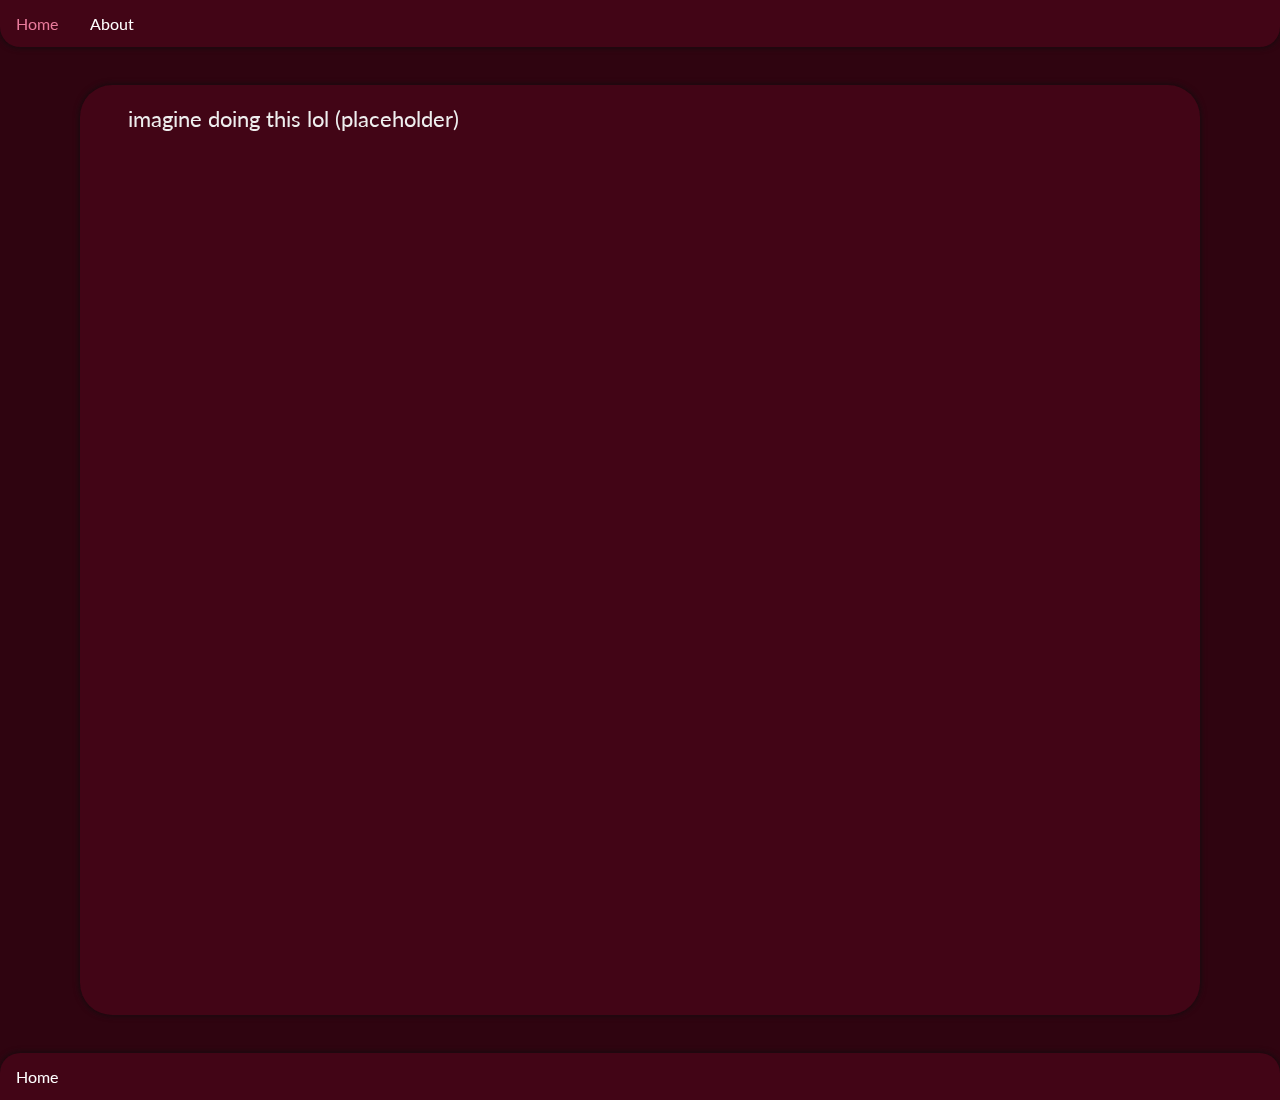
==== about.html @ 7124302d "upload stuff for site build" ====
<!DOCTYPE html>
<html>
<head>
    <title>edgestestsite</title>
    <link type="text/css" rel="stylesheet" href="index.css"/>
    <link rel="icon" href="favicon.png">
    <link href="https://fonts.googleapis.com/css2?family=Roboto&display=swap" rel="stylesheet">
    <link href="https://fonts.googleapis.com/css2?family=Lato:wght@300&display=swap" rel="stylesheet">
    <meta name="viewport" content="width=device-width, initial-scale=1">

    <!-- Google / Search Engine Tags -->
  <meta itemprop="name" content="edgestestsite">
  <meta itemprop="description" content="Random garbage on the internet">
  <meta itemprop="image" content="https://edgestestsite.pages.dev/thumb.jpg">

    <!-- Twitter Meta Tags -->
  <meta name="twitter:card" content="summary_large_image">
  <meta name="twitter:title" content="edgestestsite">
  <meta name="twitter:description" content="Random garbage on the internet">
  <meta name="twitter:image" content="https://edgestestsite.pages.dev/thumb.jpg">

</head>
<body>
  <ul class="navbar">
    <li class="navbar-li"><a href="index.html" class="navbar-li-a">Home</a></li>
    <li class="navbar-li navbar-about"><a href="about.html" class="navbar-li-a">About</a></li>
  </ul>
  <br /><br />
  <div class="info">
    imagine doing this lol (placeholder)
  </div>
  <br /><br /><div class="bottombar">
    <li class="navbar-li"><a href="index.html" class="navbar-li-a">Home</a></li>
  </div>
 </body>
</html>


<!--
<a href="2022/919-default.html"><div id="wrapper">
      <div id="leftcolumn">
        <img src="lish.png" class="preview-img">
      </div>
      <div id="rightcolumn"><center>
        <span class="pill-title">
        makna foresti s epid i cantb beieve itmakna foresti s epid i cantb beieve it makna foresti s epid i cantb beieve itmakna foresti s epid i cantb beieve it
        </span>
      </a></center>
      <span class="pill-desc">
        its true. you know im right. im always right. when have i ever been not right? the word would be. never. im never not right, but im sometimes wrong. this is true, but also false. i cant believe iw ould type this much text to test how long this takes before it just says lolololololol who cares about the BOX i am free i am the text i am free. wow. is it there yet? no. net yet. we havent gone far enough. i need some more bullshit that i can through in here so uhhhh...hows the weather? idfk i cant believe atom just made me line break . wow. unbelievable quality. nvidia 450w gpu btw fermi would be proud.
      </span>
      </div>
  </div>
-->
---- index.css ----
body {
    margin: 0;
    font-family: 'Lato', sans-serif;
    background-color: #2f0410;
    color: #eee;
}
html,
body {
    height: 100%;
}

::-webkit-scrollbar {
    width: 10px;
}
::-webkit-scrollbar-track {
    background: #250000;
}
::-webkit-scrollbar-thumb {
    background: #511522;
}
::-webkit-scrollbar-thumb:hover {
    background: #4c101e;
}
::-webkit-scrollbar-thumb:active {
    background: #511522;
}
a {
    color: inherit;
    text-decoration: none;
}
.a,
.a:visited {
    color: #9fb380;
    text-decoration: none;
}
.a:hover,
.a:focus,
.a:active {
    color: #b6c69f;
    text-decoration: underline;
}
.navbar {
    list-style-type: none;
    margin: 0;
    padding: 0;
    list-style-type: none;
    margin: 0;
    padding: 0;
    right: 0;
    overflow: hidden;
    background-color: #420516;
    position: sticky;
    top: 0;
    left: 0;
    z-index: 1;
    filter: drop-shadow(0px 0px 3px #0d0d0d);
    border-bottom-left-radius: 20px;
    border-bottom-right-radius: 20px;
}
@media screen and (max-width: 721px) {
    .navbar,
    .navbar-li {
        position: relative;
    }
}
.navbar-li {
    float: left;
}

.navbar-li-a {
    display: block;
    color: white;
    text-align: center;
    padding: 14px 16px;
    text-decoration: none;
    font-family: Lato;
}
.navbar-li-a:hover:not(.active) {
    color: #ea7b9c;
}
.navbar-img {
    float: right;
    height: 46px;
}
.info {
    margin: auto;
    width: 80%;
    background: #420516;
    padding: 10px;
    min-height: 100%;
    border-radius: 2rem;
    filter: drop-shadow(0px 0px 3px #0d0d0d);
    padding-top: 20px;
    padding-left: 3rem;
    padding-right: 3rem;
    font-size: 1.4rem;
    align-items: center;
}
.button {
    background: #8e0b30;
    padding-top: 8px;
    padding-bottom: 8px;
    padding-right: 16px;
    padding-left: 16px;
    border: 0px solid #420516;
    font-size: 1.4rem;
    color: #f5bdce;
    border-radius: 1rem;
    filter: drop-shadow(0px 0px 1px #000);
}
.button:hover {
    background-color: #5f0720;
}
.button:active {
    background: #770928;
}

p {
    line-height: .5rem;
}
.bottombar {
    background-color: #420516;
    bottom: 0;
    width: 100%;
    border-top-left-radius: 20px;
    border-top-right-radius: 20px;
    filter: drop-shadow(0px 0px 3px #0d0d0d);
    list-style-type: none;
    margin: 0;
    padding: 0;
    list-style-type: none;
    overflow: hidden;
}
.spacer {
    width: .1rem;
    height: 7.7rem;
    background: transparent;
}
.code {
    background: #5f0720;
    padding-top: .0015rem;
    border: 1px solid #8e0b30;
    border-left: 5px solid #8e0b30;
    padding-left: 1rem;
    border-radius: 15px;
    border-top-left-radius: 0px;
    border-bottom-left-radius: 0px;
    border-bottom-right-radius: 0px;
}
.code pre {
    font-size: 1.1rem;
}
pre {
    font-family: 'Ubuntu Mono';
}
.code2 {
    background: #8e0b30;
    border-radius: 15px;
}
.code-button {
    background: transparent;
    padding-right: 6px;
    padding-left: 6px;
    border: 1px solid transparent;
    font-size: 1.2rem;
    color: #f5bdce;
    border-radius: .68rem;
    cursor: pointer;
}
.code-button:active {
    border-color: #f8d3de;
}
.simplecode {
    background: #8e0b30;
    padding: 2px;
    border-radius: 10px;
    font-family: 'Ubuntu Mono';
}
.header1 {
    color: #9fb380;
    font-size: 2rem !important;
    word-wrap: break-word
}
.listing-title {
    line-height: 2rem;
    word-wrap: break-word
}
td {
    font-size: 1.2rem;
    border: 0px solid #8e0b30;
    padding-top: .5rem;
    padding-bottom: .5rem;
    padding-left: .5rem;
    padding-right: .5rem;
}
table {
    border-collapse: collapse;
}
table {
    border-radius: 500px;
}
tr {
    background: #71001c;
}
tr:nth-child(6n+2),
tr:nth-child(6n+4),
tr:nth-child(6n+6),
tr:nth-child(6n+8) {
    background: #660014;
}
table tr:last-child td:first-child {
    border-bottom-left-radius: 15px;
}

table tr:last-child td:last-child {
    border-bottom-right-radius: 15px;
}
table tr:first-child td:first-child {
    border-top-left-radius: 15px;
}

table tr:first-child td:last-child {
    border-top-right-radius: 15px;
}
.bar-graph .bar-title {
    border-right: 1px solid #8e0b30;
    width: 10%;
}
.bar-graph span {
    margin-right: .5rem;
}
.bar-graph .bar-a-avg {
    background: #6c814b;
    height: 3rem;
    border-radius: 15px;
    line-height: 3rem;
    vertical-align: middle;
}
.bar-graph .bar-a-1 {
    background: #5d6f41;
    height: 3rem;
    border-radius: 15px;
    border-top-right-radius: 0px;
    border-bottom-right-radius: 0px;
    line-height: 3rem;
    vertical-align: middle;
}
.bar-graph .bar-a-d1 {
    background: #344428;
    height: 3rem;
    border-radius: 15px;
    border-top-right-radius: 0px;
    border-bottom-right-radius: 0px;
    line-height: 3rem;
    vertical-align: middle;
}
.bar-graph .bar-b-avg {
    background: #c91d4d;
    height: 3rem;
    border-radius: 15px;
    line-height: 3rem;
    vertical-align: middle;
}
.bar-graph .bar-b-1 {
    background: #861334;
    height: 3rem;
    border-radius: 15px;
    border-top-right-radius: 0px;
    border-bottom-right-radius: 0px;
    line-height: 3rem;
    vertical-align: middle;
}
.bar-graph .bar-b-d1 {
    background: #590d22;
    height: 3rem;
    border-radius: 15px;
    border-top-right-radius: 0px;
    border-bottom-right-radius: 0px;
    line-height: 3rem;
    vertical-align: middle;
}
.bar-header {
    background: #8e0b30;
    border-radius: 15px;
    padding-top: .3rem;
}
.bar-header .bh-span {
    font-size: 1.7rem;
    margin-left: 1rem;
    display: block;
    padding-bottom: .3rem;
}
.bar-graph tr:first-child td:first-child,
.bar-graph tr:first-child td:last-child {
    border-radius: 0px;
}
.bar-header .extra-info {
    color: #ee91ad;
    font-size: 1rem;
    display: block;
    float: right;
    margin-right: 1rem;
}
#wrapper {
    margin: 0 auto;
    display: flex;
    justify-content: center;
    align-items: center;
}
#leftcolumn,
#rightcolumn {
    border: 1px solid #8e0b30;
    min-height: 12.5rem;
    max-height: 12.5rem;
}
#leftcolumn {
    background: #8e0b30;
    width: 20rem;
    vertical-align: middle;
    position: relative;
    border-right: 0px solid #8e0b30;
    border-top-left-radius: 15px;
    border-bottom-left-radius: 15px;
}
#rightcolumn {
    background: #5f0720;
    width: 46.8rem;
    max-height: 12rem;
    overflow: hidden;
    border-top-right-radius: 15px;
    border-bottom-right-radius: 15px;
    position:relative;
}
.preview-img {
    max-height: 12rem;
    position: absolute;
    top: 0;
    bottom: 0;
    left: 0;
    right: 0;
    margin: auto;
    max-width: 19rem;
    border-radius: 15px;
}
.pill-title {
    color: #9fb380;
    font-size: 2rem;
    font-weight: bold;
    padding-top: .5rem;
    display: block;
    overflow: hidden;
    text-overflow: ellipsis;
    display: -webkit-box;
    -webkit-line-clamp: 2;
    /* number of lines to show */
    line-clamp: 2;
    -webkit-box-orient: vertical;
    word-break: break-all;
}
.pill-desc {
    margin-left: 2.3rem;
    margin-top: .5rem;
    display: block;
    margin-right: 2rem;
}
.page-img {
  max-width: 80%;
  max-height: 30rem;
  border-radius: 15px;
}
.pill-time {
  float:right;
  position: absolute;
  bottom:0;
  right:0;
  clear:right
  display: block;
  margin-right: .6rem;
  font-size: .8em;
  color: #ee91ad;
}
.page-time {
  margin-top: -1rem;
  display: block;
  font-size: .8em;
  color: #ee91ad
}
/* mobile optimized stuff */
@media (max-width: 540px) {
    .info {
        width: auto;
        padding-left: .5rem;
        padding-right: .5rem;
        border-radius: 2rem;
        padding-bottom: .9rem;
    }
    .bar-graph .bar-a-avg {
        float: none !important;
        position: relative !important;
        border-radius: 15px;
    }
    .bar-graph .bar-a-1 {
        float: none !important;
        position: relative !important;
        border-radius: 15px;
        margin-top: .35rem;
    }
    .bar-graph .bar-a-d1 {
        float: none !important;
        position: relative !important;
        border-radius: 15px;
        text-wrap: clip;
        margin-top: .35rem;
    }
    .bar-graph .bar-b-avg {
        float: none !important;
        position: relative !important;
        border-radius: 15px;
    }
    .bar-graph .bar-b-1 {
        float: none !important;
        position: relative !important;
        border-radius: 15px;
        margin-bottom: .35rem;
        margin-top: .35rem;
    }
    .bar-graph .bar-b-d1 {
        float: none !important;
        position: relative !important;
        border-radius: 15px;
        margin-top: .35rem;
    }
    #wrapper {
        margin: 0 auto;
        display: flex;
        justify-content: center;
        align-items: center;
        flex-direction: column;
    }
    #leftcolumn {
        min-height: 10rem;
        max-height: 10rem;
    }
    #rightcolumn {
        min-height: 13.5rem;
        max-height: 13.5rem;
    }
    #leftcolumn {
        width: 22.5rem;
        vertical-align: middle;
        position: relative;
        border-top-left-radius: 15px;
        border-top-right-radius: 15px;
        border-bottom-left-radius: 0px;
        border-bottom-right-radius: 0px;
        border-right: 1px solid #8e0b30;
        border-bottom: 0px solid #8e0b30;
    }
    #rightcolumn {
        width: 22.5rem;
        max-height: 13rem;
        overflow: hidden;
        border-top-left-radius: 0px;
        border-top-right-radius: 0px;
        border-bottom-left-radius: 15px;
        border-bottom-right-radius: 15px;
    }
    .preview-img {
        max-height: 9.5rem;
        position: absolute;
        top: 0;
        bottom: 0;
        left: 0;
        right: 0;
        margin: auto;
        max-width: 19rem;
        border-radius: 15px;
    }
    .pill-title {
        font-size: 1.6rem;
        font-weight: bold;
        padding-top: .5rem;
        display: block;
        overflow: hidden;
        text-overflow: ellipsis;
        display: -webkit-box;
        -webkit-line-clamp: 2;
        /* number of lines to show */
        line-clamp: 2;
        -webkit-box-orient: vertical;
        margin-right: 0.4rem;
        margin-left: 0.4rem;
        word-wrap: break-word;
    }
    .pill-desc {
        margin-left: 2.3rem;
        margin-top: .5rem;
        display: block;
        margin-right: 2rem;
        word-wrap: break-word;
    }
    .page-img {
      max-width: 100%;
      max-height: 20rem;
    }
    .bar-graph span {
    white-space: nowrap;
      }
}
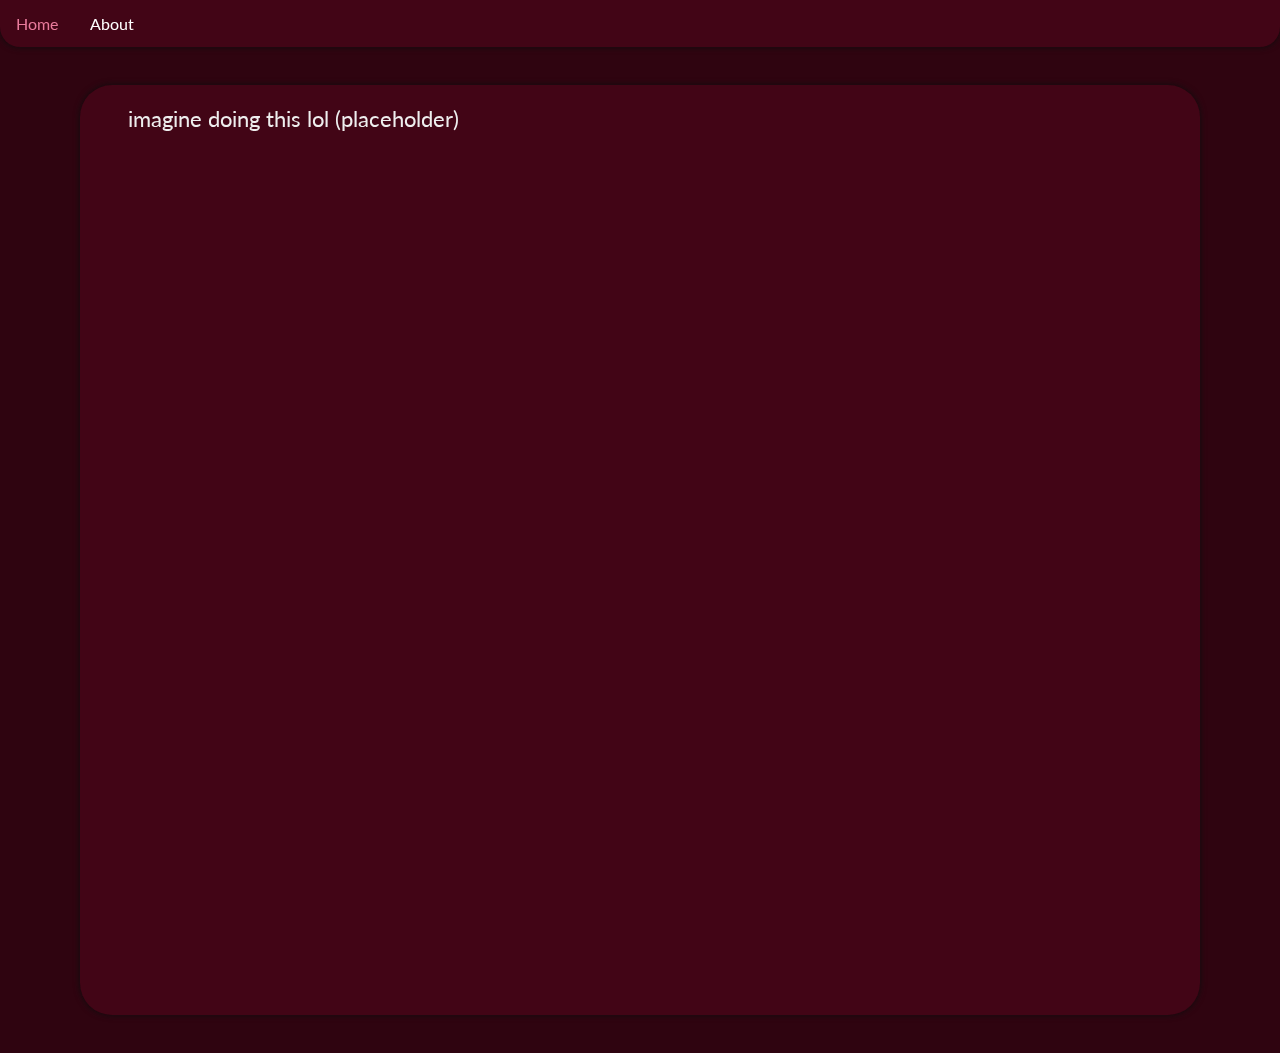
==== commit a1db15b8: "remove bottom bar" ====
--- a/about.html
+++ b/about.html
@@ -29,9 +29,7 @@
   <div class="info">
     imagine doing this lol (placeholder)
   </div>
-  <br /><br /><div class="bottombar">
-    <li class="navbar-li"><a href="index.html" class="navbar-li-a">Home</a></li>
-  </div>
+  <br /><br />
  </body>
 </html>
 
